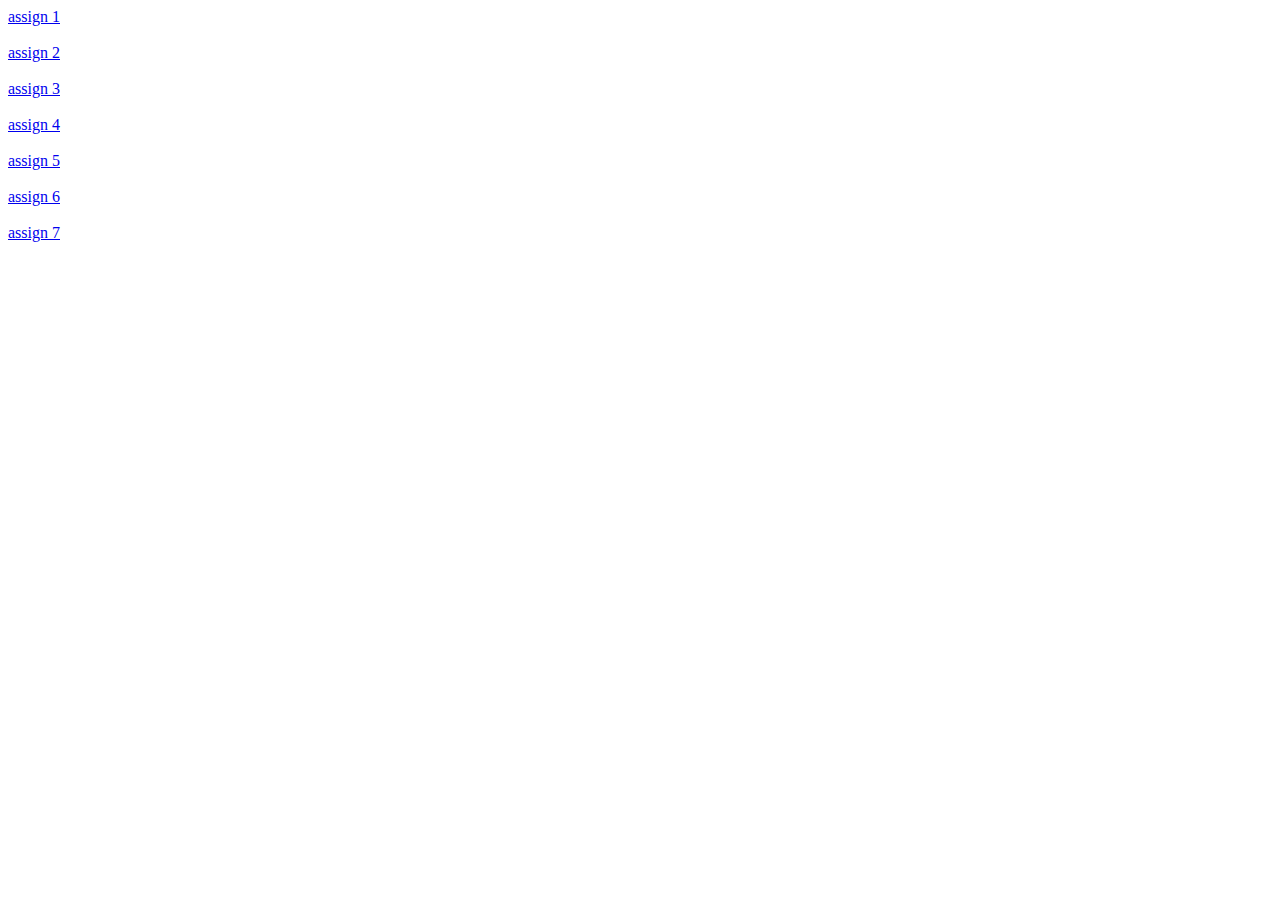
==== index.html @ 2e7d2f90 "Updated Menu with Banksy" ====
<!doctype html>
<html>
<head>
<meta charset="UTF-8">
<title>MySite</title>
</head>

<body>
	
	<a href="#">assign 1</a><br><br>
	<a href="#">assign 2</a><br><br>
	<a href="#">assign 3</a><br><br>
	<a href="design/YuhongSu_Influence Diagram Final.pdf">assign 4</a><br><br>
	<a href="https://www.amazon.com">assign 5</a><br><br>
	<a href="index0.html">assign 6</a><br><br>
	<a href="BanksyAssign/BanksyAssign.html">assign 7</a><br><br>
	
</body>
</html>
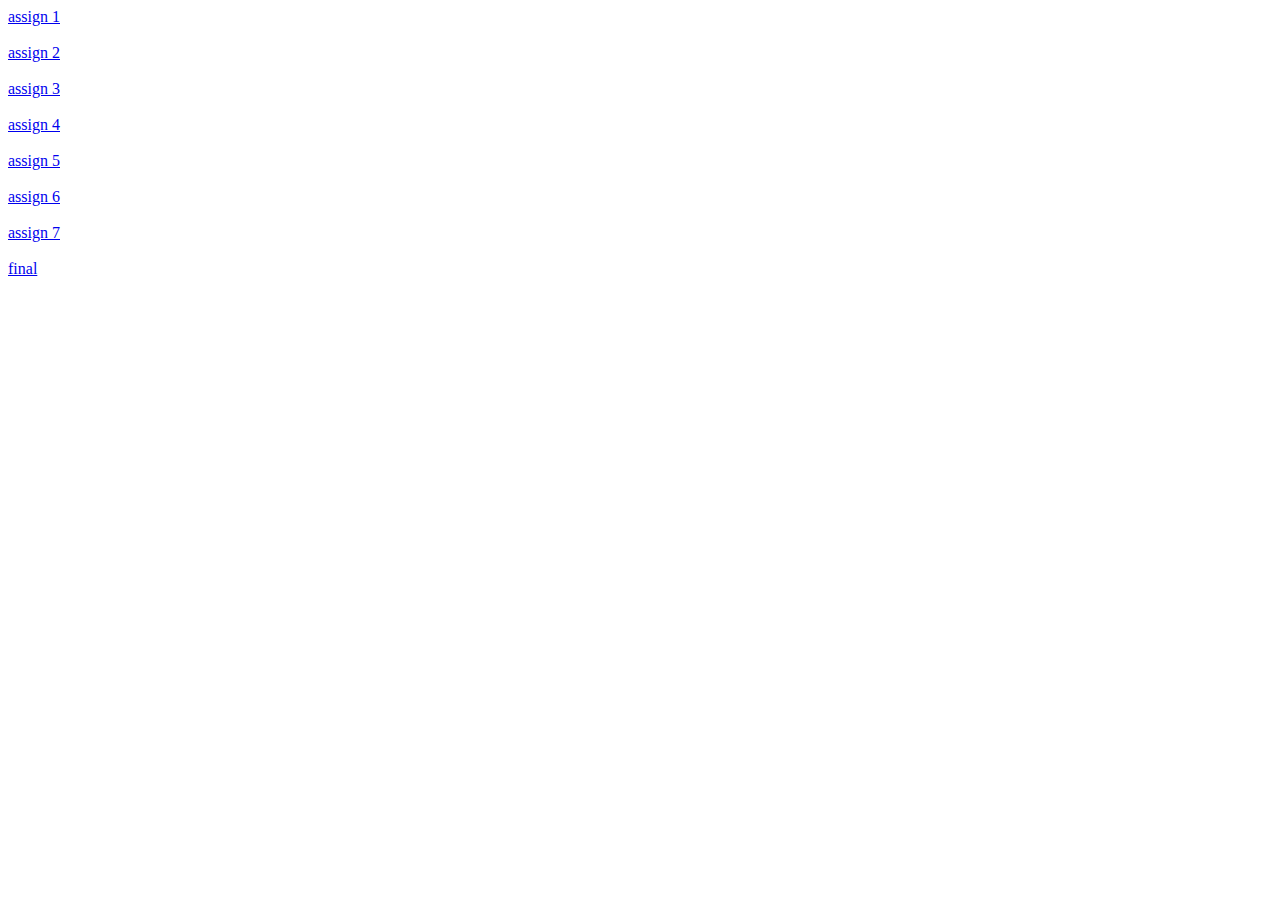
==== commit 53e3d1b4: "12/1" ====
--- a/index.html
+++ b/index.html
@@ -14,6 +14,7 @@
 	<a href="https://www.amazon.com">assign 5</a><br><br>
 	<a href="index0.html">assign 6</a><br><br>
 	<a href="BanksyAssign/BanksyAssign.html">assign 7</a><br><br>
+	<a href="file:///Users/honriii/Documents/Year%204/5D%20Fundamentals%20Experience%20and%20Interaction/WORK/FINAL/index.html">final</a><br><br>
 	
 </body>
 </html>
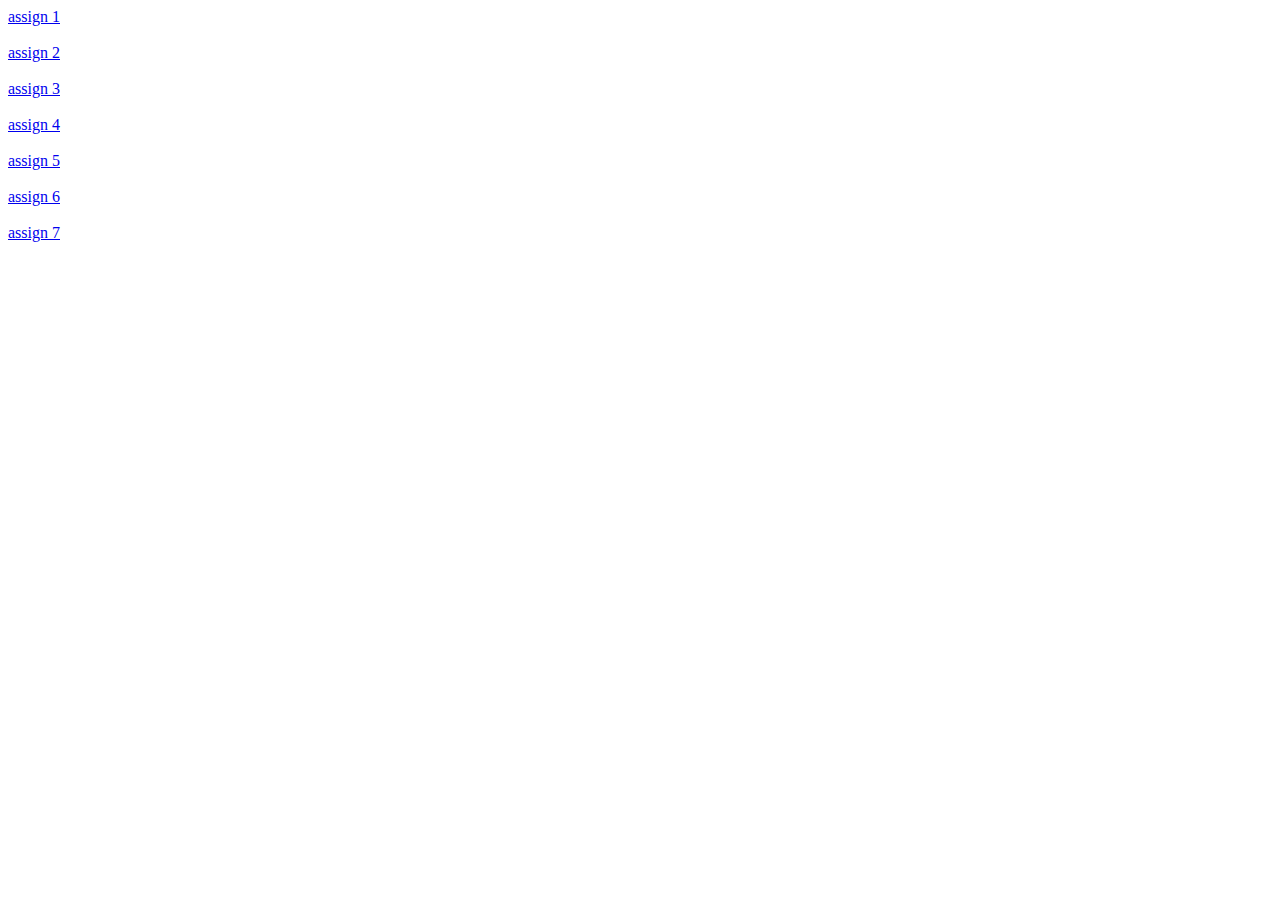
==== commit e0873b31: "12/1" ====
--- a/index.html
+++ b/index.html
@@ -14,7 +14,7 @@
 	<a href="https://www.amazon.com">assign 5</a><br><br>
 	<a href="index0.html">assign 6</a><br><br>
 	<a href="BanksyAssign/BanksyAssign.html">assign 7</a><br><br>
-	<a href="file:///Users/honriii/Documents/Year%204/5D%20Fundamentals%20Experience%20and%20Interaction/WORK/FINAL/index.html">final</a><br><br>
+	
 	
 </body>
 </html>
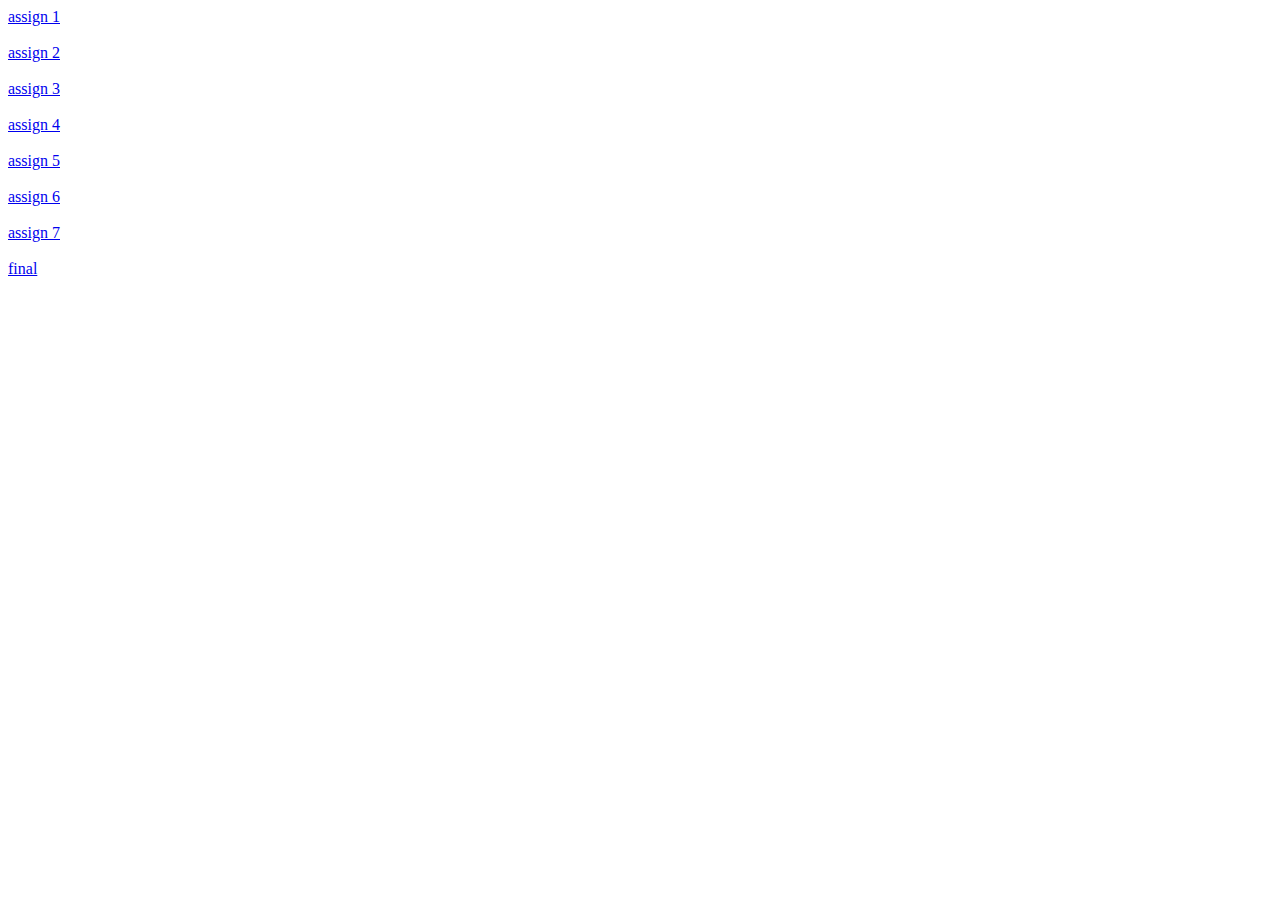
==== commit a9c94223: "12/1/21 2:24pm" ====
--- a/index.html
+++ b/index.html
@@ -14,7 +14,7 @@
 	<a href="https://www.amazon.com">assign 5</a><br><br>
 	<a href="index0.html">assign 6</a><br><br>
 	<a href="BanksyAssign/BanksyAssign.html">assign 7</a><br><br>
-	
+	<a href="FINAL/index.html">final</a>
 	
 </body>
 </html>
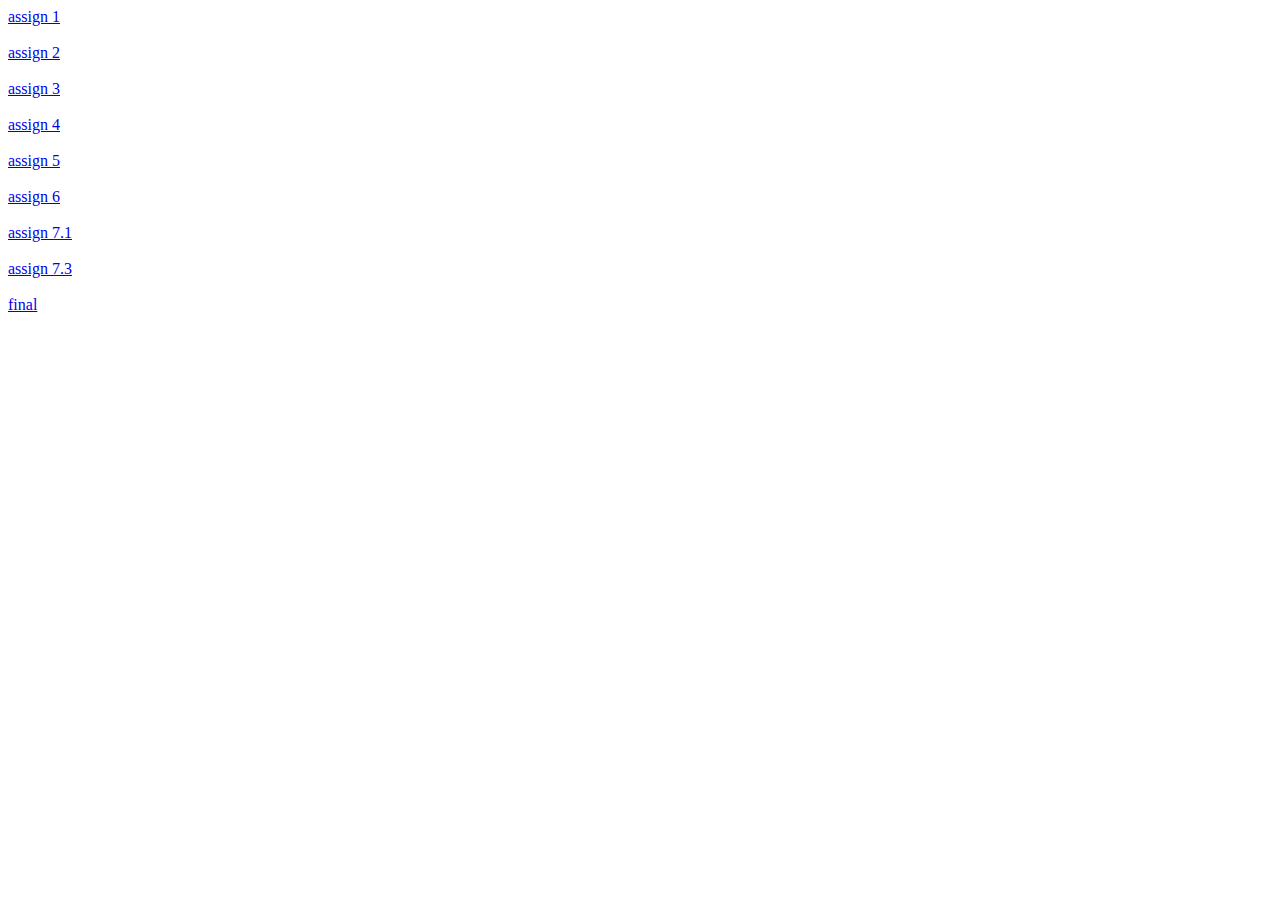
==== commit 7e9f7bff: "12/8 4:28pm" ====
--- a/index.html
+++ b/index.html
@@ -13,8 +13,9 @@
 	<a href="design/YuhongSu_Influence Diagram Final.pdf">assign 4</a><br><br>
 	<a href="https://www.amazon.com">assign 5</a><br><br>
 	<a href="index0.html">assign 6</a><br><br>
-	<a href="BanksyAssign/BanksyAssign.html">assign 7</a><br><br>
-	<a href="FINAL/index.html">final</a>
+	<a href="FINAL/BANKINFINAL.pdf">assign 7.1</a><br><br>
+	<a href="BanksyAssign/BanksyAssign.html">assign 7.3</a><br><br>
+	<a href="FINAL/index.html">final</a><br><br>
 	
 </body>
 </html>
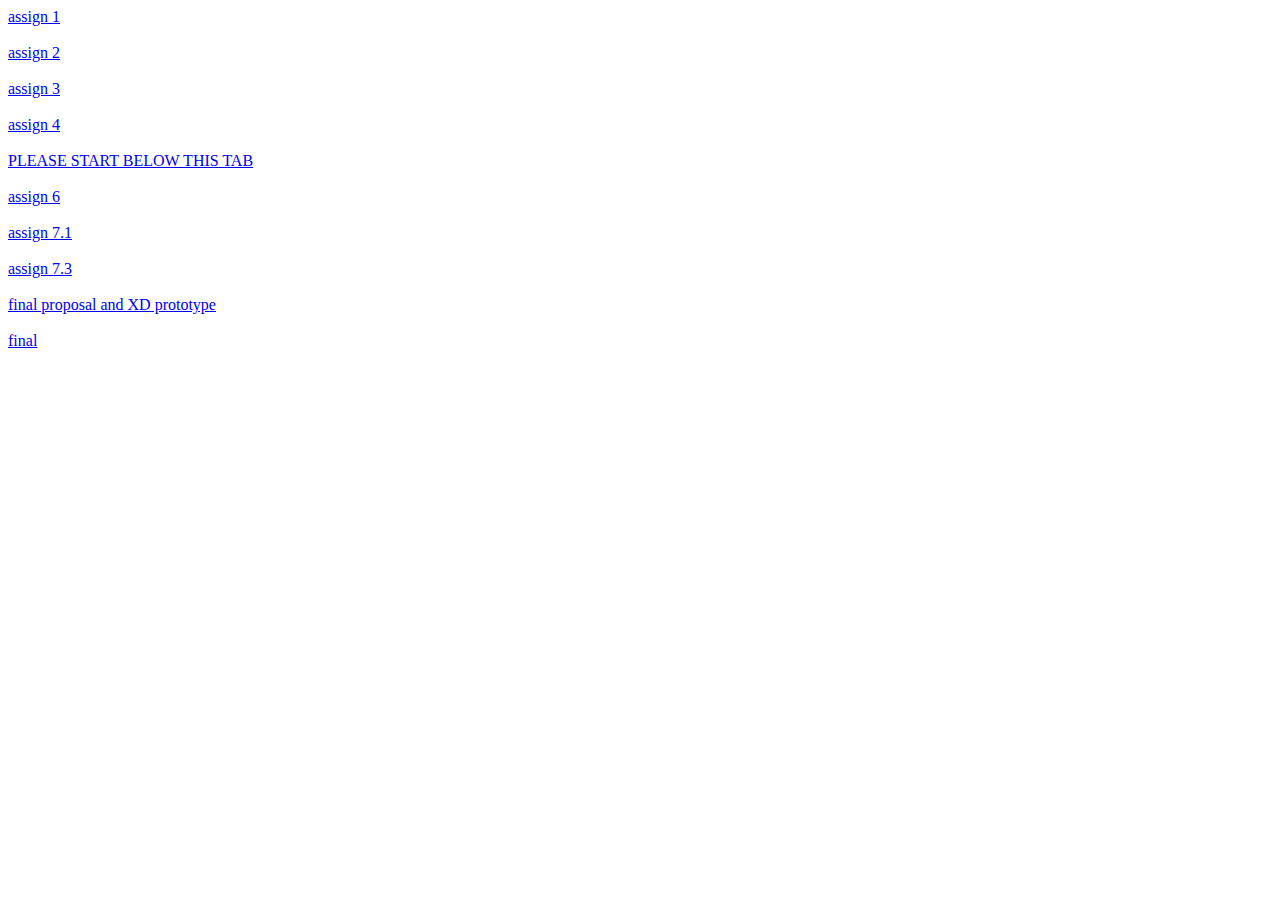
==== commit 7c21c832: "12/8 5:03pm" ====
--- a/index.html
+++ b/index.html
@@ -11,10 +11,11 @@
 	<a href="#">assign 2</a><br><br>
 	<a href="#">assign 3</a><br><br>
 	<a href="design/YuhongSu_Influence Diagram Final.pdf">assign 4</a><br><br>
-	<a href="https://www.amazon.com">assign 5</a><br><br>
+	<a href="https://www.amazon.com">PLEASE START BELOW THIS TAB</a><br><br>
 	<a href="index0.html">assign 6</a><br><br>
 	<a href="FINAL/BANKINFINAL.pdf">assign 7.1</a><br><br>
 	<a href="BanksyAssign/BanksyAssign.html">assign 7.3</a><br><br>
+	<a href="FINAL/FPNXD.pdf">final proposal and XD prototype</a><br><br>
 	<a href="FINAL/index.html">final</a><br><br>
 	
 </body>
